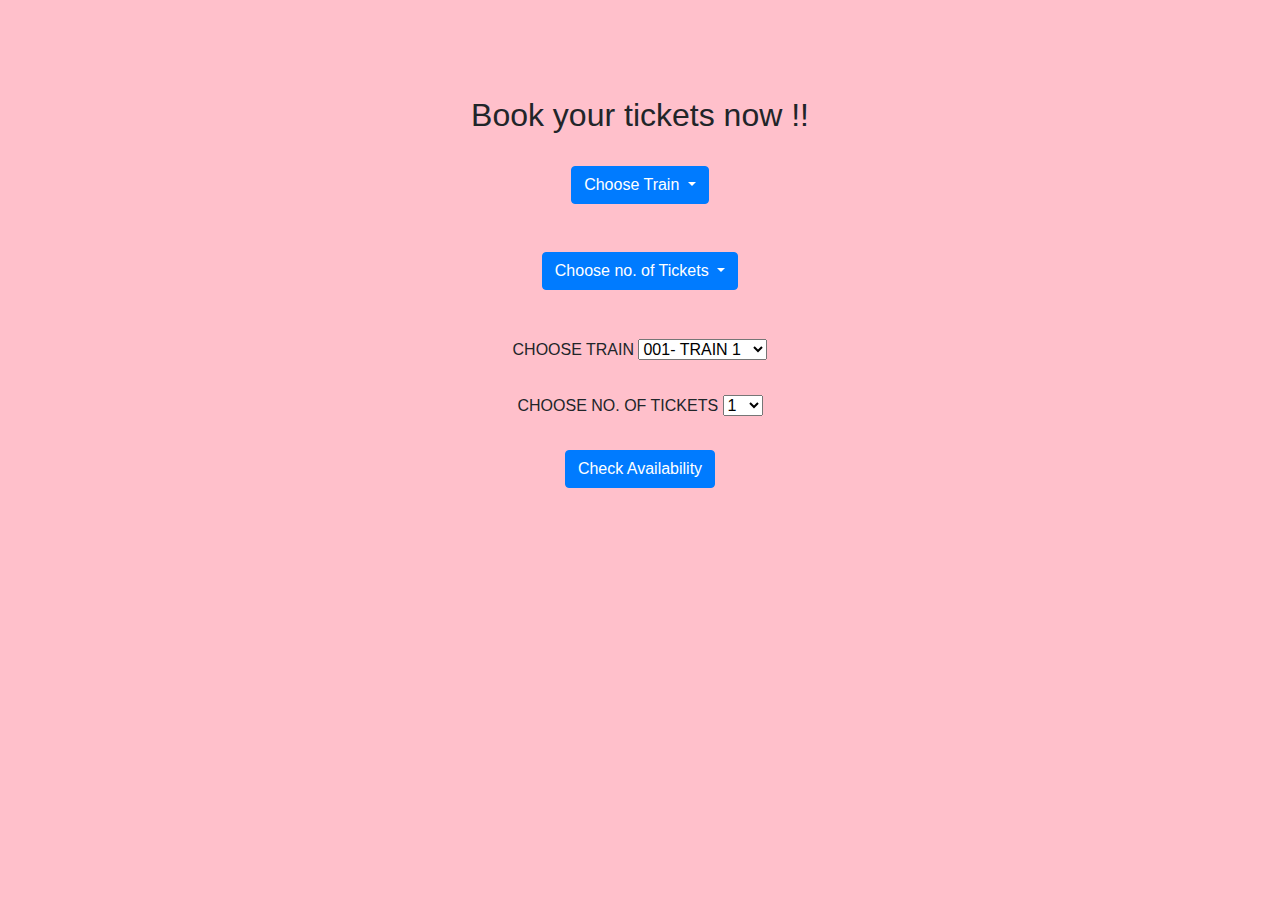
==== index.html @ 941bd1a7 "Add files via upload" ====
<!DOCTYPE html>
<html>
<head>
  <title>Book Ticket</title>
  <meta name="viewport" content="width=device-width, initial-scale=1">
  <link rel="stylesheet" href="https://maxcdn.bootstrapcdn.com/bootstrap/4.3.1/css/bootstrap.min.css">
  <script src="https://ajax.googleapis.com/ajax/libs/jquery/3.3.1/jquery.min.js"></script>
  <script src="https://cdnjs.cloudflare.com/ajax/libs/popper.js/1.14.7/umd/popper.min.js"></script>
  <script src="https://maxcdn.bootstrapcdn.com/bootstrap/4.3.1/js/bootstrap.min.js"></script>
</head>
<body style="background-color:pink">

<div class="container" style="text-align:center">
<br><br><br><br>
  <h2>Book your tickets now !!</h2>
  <br>

  <div class="dropdown">
    <button type="button" class="btn btn-primary dropdown-toggle" data-toggle="dropdown">
      Choose Train
    </button>
    <div class="dropdown-menu">
	  <div class="dropdown-header">PASSENGER TRAINS</div>
      <a class="dropdown-item" href="#">001- TRAIN 1</a>
      <a class="dropdown-item" href="#">002- TRAIN 2</a>
      <a class="dropdown-item" href="#">003- TRAIN 3</a>
	  <div class="dropdown-divider"></div>
	  <div class="dropdown-header">EXPRESS TRAINS</div>
      <a class="dropdown-item" href="#">101- TRAIN 1</a>
      <a class="dropdown-item" href="#">102- TRAIN 2</a>
      <a class="dropdown-item" href="#">103- TRAIN 3</a>
	  <div class="dropdown-divider"></div>
	  <div class="dropdown-header">SUPERFAST TRAINS</div>
      <a class="dropdown-item" href="#">201- TRAIN 1</a>
      <a class="dropdown-item" href="#">202- TRAIN 2</a>
      <a class="dropdown-item" href="#">203- TRAIN 3</a>
    </div>
  </div>
  <br><br>
  <div class="dropdown">
    <button type="button" class="btn btn-primary dropdown-toggle" data-toggle="dropdown">
      Choose no. of Tickets
    </button>
    <div class="dropdown-menu">
		<a class="dropdown-item" href="#">1</a>
		<a class="dropdown-item" href="#">2</a>
		<a class="dropdown-item" href="#">3</a>
		<a class="dropdown-item" href="#">4</a>
		<a class="dropdown-item" href="#">5</a>
		<a class="dropdown-item" href="#">6</a>
		<a class="dropdown-item" href="#">7</a>
		<a class="dropdown-item" href="#">8</a>
		<a class="dropdown-item" href="#">9</a>
		<a class="dropdown-item" href="#">10</a>
    </div>
  </div>
  <br><br>
  
  <div>
  <form action="/action_page.php">
    <label >CHOOSE TRAIN</label>
    <select >
      <option>001- TRAIN 1</option>
	  <option>002- TRAIN 2</option>
	  <option>003- TRAIN 3</option>
	  <option>004- TRAIN 4</option>
	  <option>005- TRAIN 5</option>
	  <option>006- TRAIN 6</option>
	  <option>007- TRAIN 7</option>
	  <option>008- TRAIN 8</option>
	  <option>009- TRAIN 9</option>
	  <option>010- TRAIN 10</option>
    </select>
	<BR><BR>
	 <label >CHOOSE NO. OF TICKETS</label>
    <select >
      <option>1</option>
	  <option>2</option>
	  <option>3</option>
	  <option>4</option>
	  <option>5</option>
	  <option>6</option>
	  <option>7</option>
	  <option>8</option>
	  <option>9</option>
	  <option>10</option>
    </select>
	<BR><BR>
  </form>
</div>
   <button type="button" id="check" onclick="checker()" class="btn btn-primary">
      Check Availability
    </button>
	<br>
   <p id="available_seats"><br>
   </p>
	<script>
		function checker()
		{document.getElementById("available_seats").innerHTML = "THE AVAILABLE TICKETS ARE: var !!";}
	</script>
</div>

</body>
</html>
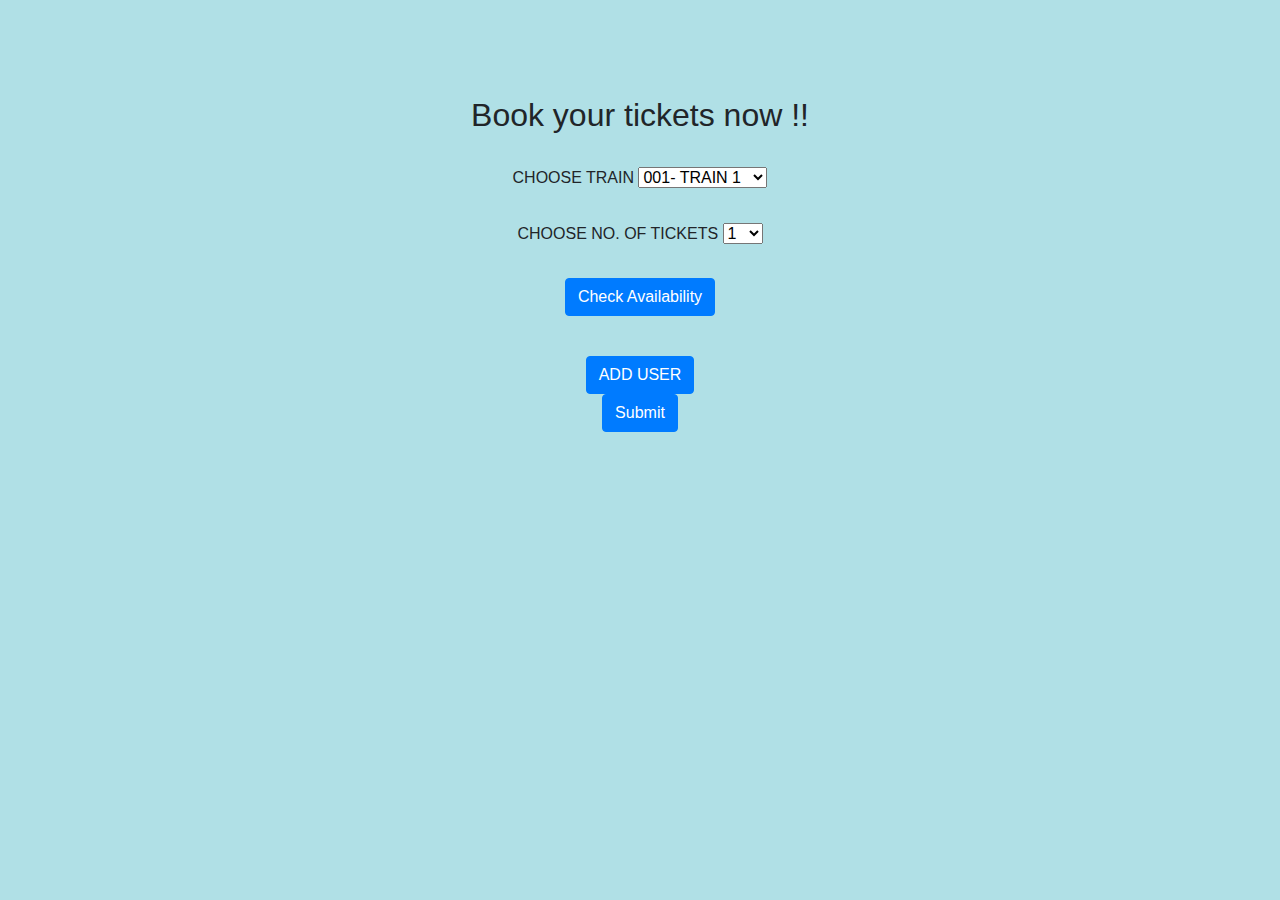
==== commit 02de1160: "Add files via upload" ====
--- a/index.html
+++ b/index.html
@@ -4,58 +4,21 @@
   <title>Book Ticket</title>
   <meta name="viewport" content="width=device-width, initial-scale=1">
   <link rel="stylesheet" href="https://maxcdn.bootstrapcdn.com/bootstrap/4.3.1/css/bootstrap.min.css">
+   <script src="index.js"></script>
+   <script src="booking.js"></script>
+  <link rel="stylesheet" type="text/css" href="index.css">
+  <link rel="stylesheet" type="text/css" href="booking.css">
   <script src="https://ajax.googleapis.com/ajax/libs/jquery/3.3.1/jquery.min.js"></script>
   <script src="https://cdnjs.cloudflare.com/ajax/libs/popper.js/1.14.7/umd/popper.min.js"></script>
   <script src="https://maxcdn.bootstrapcdn.com/bootstrap/4.3.1/js/bootstrap.min.js"></script>
 </head>
-<body style="background-color:pink">
+<body style="background-color:powderblue;text-align:center">
 
-<div class="container" style="text-align:center">
+<div class="container-fluid" align="center">
 <br><br><br><br>
   <h2>Book your tickets now !!</h2>
   <br>
 
-  <div class="dropdown">
-    <button type="button" class="btn btn-primary dropdown-toggle" data-toggle="dropdown">
-      Choose Train
-    </button>
-    <div class="dropdown-menu">
-	  <div class="dropdown-header">PASSENGER TRAINS</div>
-      <a class="dropdown-item" href="#">001- TRAIN 1</a>
-      <a class="dropdown-item" href="#">002- TRAIN 2</a>
-      <a class="dropdown-item" href="#">003- TRAIN 3</a>
-	  <div class="dropdown-divider"></div>
-	  <div class="dropdown-header">EXPRESS TRAINS</div>
-      <a class="dropdown-item" href="#">101- TRAIN 1</a>
-      <a class="dropdown-item" href="#">102- TRAIN 2</a>
-      <a class="dropdown-item" href="#">103- TRAIN 3</a>
-	  <div class="dropdown-divider"></div>
-	  <div class="dropdown-header">SUPERFAST TRAINS</div>
-      <a class="dropdown-item" href="#">201- TRAIN 1</a>
-      <a class="dropdown-item" href="#">202- TRAIN 2</a>
-      <a class="dropdown-item" href="#">203- TRAIN 3</a>
-    </div>
-  </div>
-  <br><br>
-  <div class="dropdown">
-    <button type="button" class="btn btn-primary dropdown-toggle" data-toggle="dropdown">
-      Choose no. of Tickets
-    </button>
-    <div class="dropdown-menu">
-		<a class="dropdown-item" href="#">1</a>
-		<a class="dropdown-item" href="#">2</a>
-		<a class="dropdown-item" href="#">3</a>
-		<a class="dropdown-item" href="#">4</a>
-		<a class="dropdown-item" href="#">5</a>
-		<a class="dropdown-item" href="#">6</a>
-		<a class="dropdown-item" href="#">7</a>
-		<a class="dropdown-item" href="#">8</a>
-		<a class="dropdown-item" href="#">9</a>
-		<a class="dropdown-item" href="#">10</a>
-    </div>
-  </div>
-  <br><br>
-  
   <div>
   <form action="/action_page.php">
     <label >CHOOSE TRAIN</label>
@@ -91,13 +54,19 @@
    <button type="button" id="check" onclick="checker()" class="btn btn-primary">
       Check Availability
     </button>
+	
 	<br>
-   <p id="available_seats"><br>
-   </p>
-	<script>
-		function checker()
-		{document.getElementById("available_seats").innerHTML = "THE AVAILABLE TICKETS ARE: var !!";}
-	</script>
+   <p id="available_seats"><br></p>
+	
+	<form action="history.html" id="mainform" method="get" name="mainform">
+   <button type="button" id="check" onclick="add()" class="btn btn-primary">
+      ADD USER
+    </button><br>
+<span id="myForm"></span>
+
+<input type="submit" value="Submit" class="btn btn-primary">
+</form>
+	<br>
 </div>
 
 </body>
--- a/index.css
+++ b/index.css
@@ -0,0 +1,3 @@
+.mainiform{
+		text-align:center;
+}